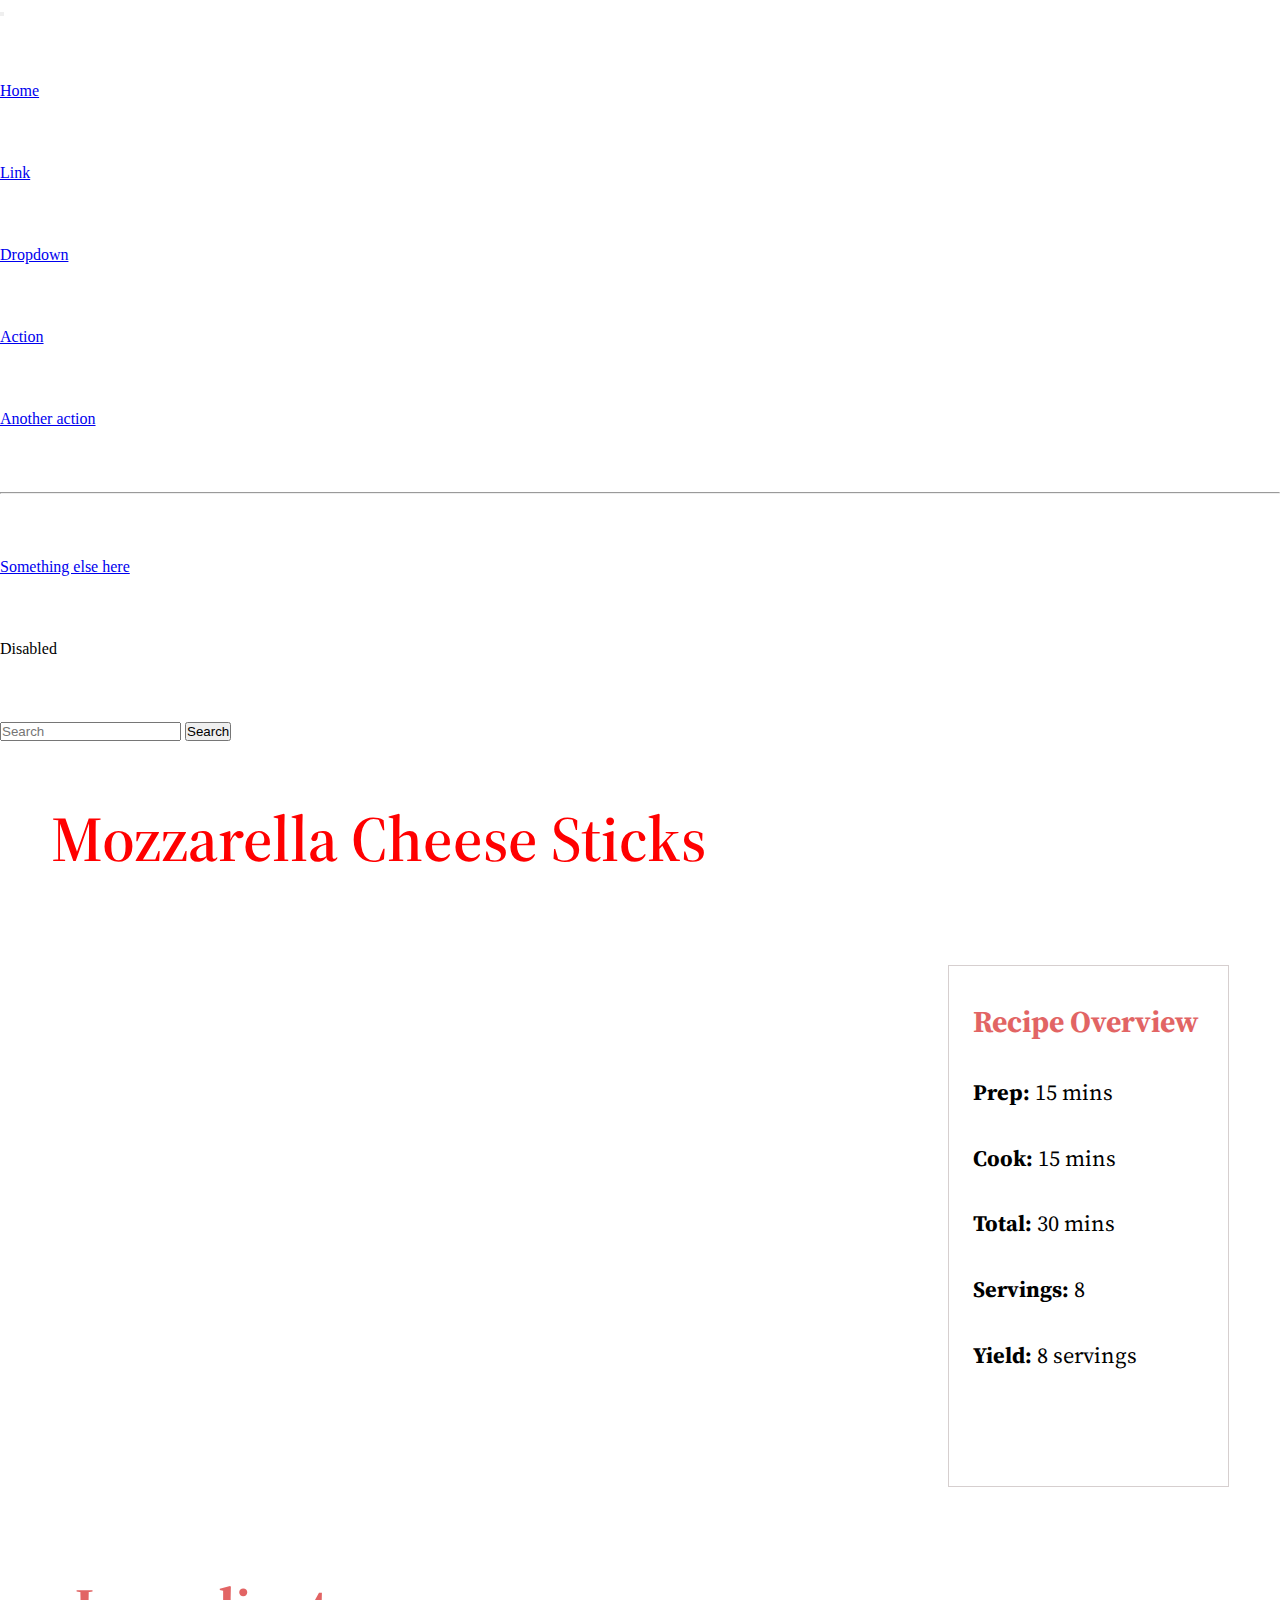
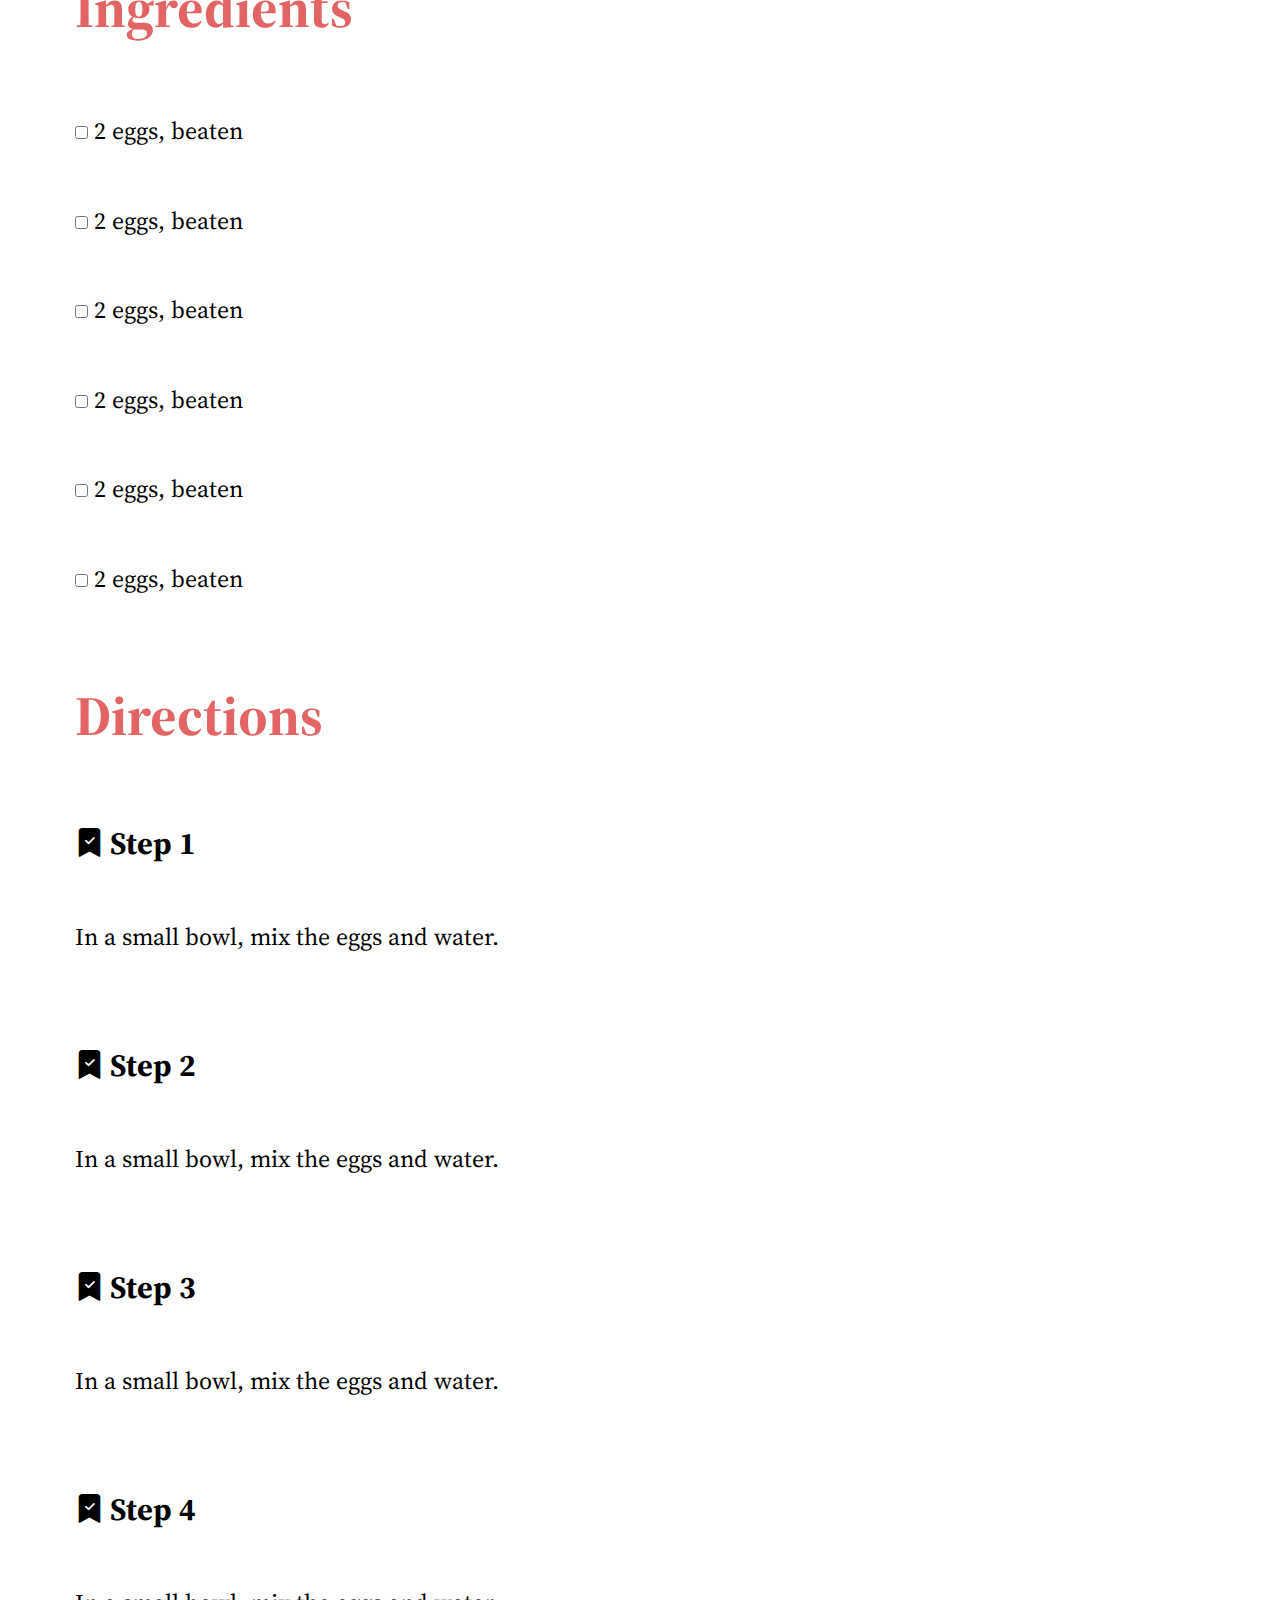
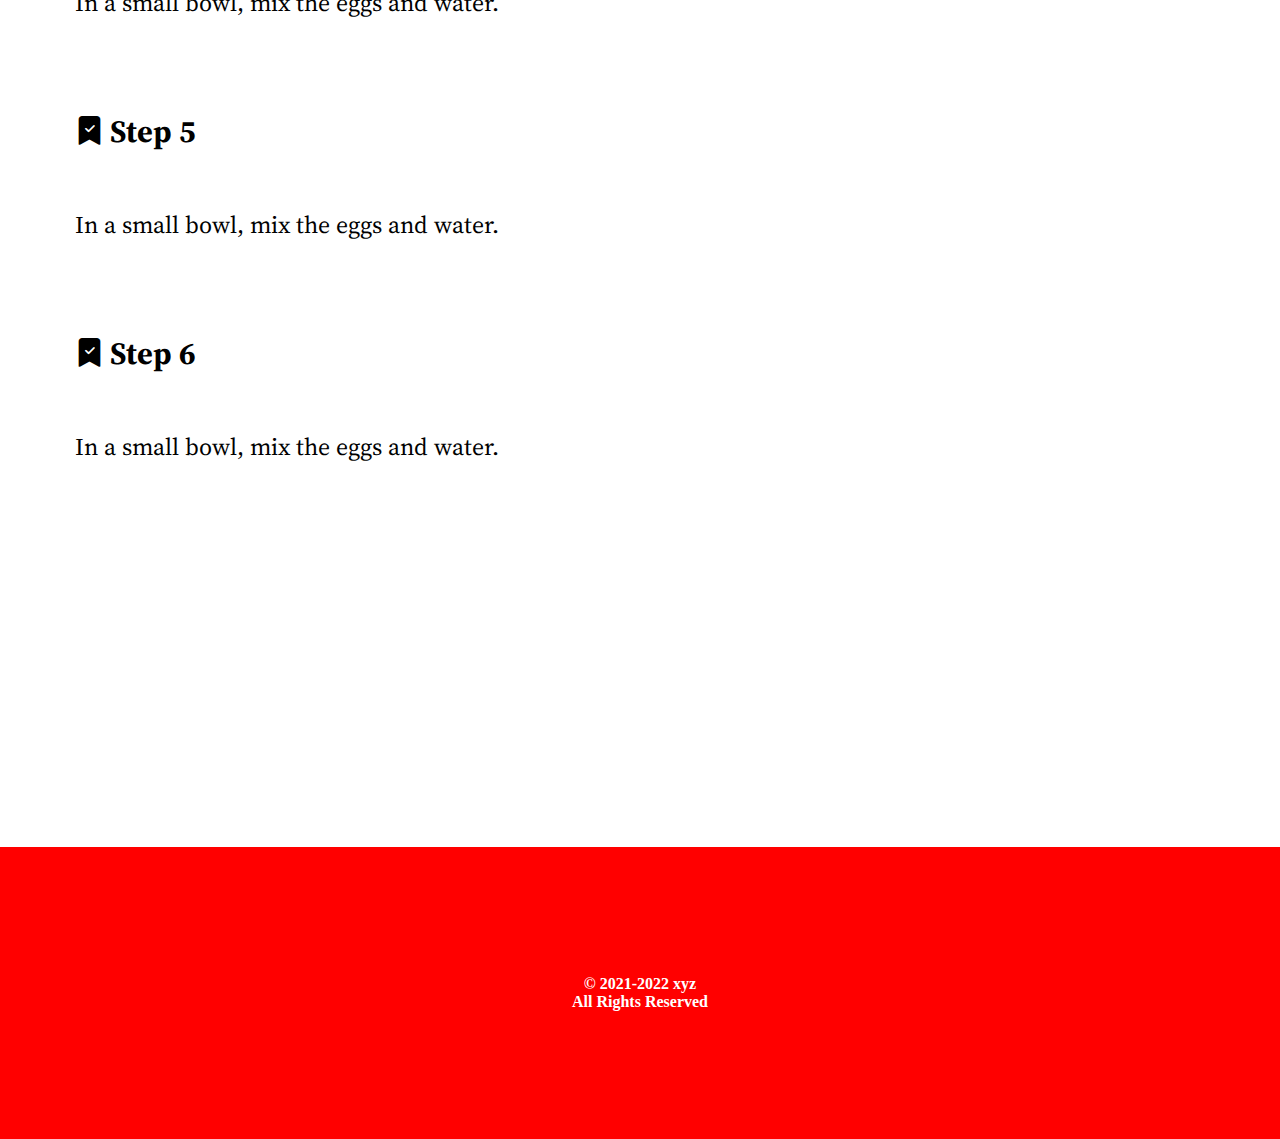
==== pages/RECIPES/chick.html @ a74e16b3 "demo" ====
<!DOCTYPE html>
<html lang="en">
  <head>
    <meta charset="UTF-8" />
    <meta http-equiv="X-UA-Compatible" content="IE=edge" />
    <meta name="viewport" content="width=device-width, initial-scale=1.0" />

    <link
      href="https://cdn.jsdelivr.net/npm/bootstrap@5.1.1/dist/css/bootstrap.min.css"
      rel="stylesheet"
      integrity="sha384-F3w7mX95PdgyTmZZMECAngseQB83DfGTowi0iMjiWaeVhAn4FJkqJByhZMI3AhiU"
      crossorigin="anonymous"
    />
    <link rel="stylesheet" href="style.css" />
    <link rel="preconnect" href="https://fonts.googleapis.com" />
    <link rel="preconnect" href="https://fonts.gstatic.com" crossorigin />
    <link
      href="https://fonts.googleapis.com/css2?family=Source+Serif+Pro:ital,wght@0,200;0,300;0,400;0,600;0,700;0,900;1,200;1,300;1,400;1,600;1,700;1,900&display=swap"
      rel="stylesheet"
    />
    <!-- Font awesome icons -->
    <link
      rel="stylesheet"
      href="https://cdnjs.cloudflare.com/ajax/libs/font-awesome/4.7.0/css/font-awesome.min.css"
    />
    <link
      rel="stylesheet"
      href="https://cdn.jsdelivr.net/npm/bootstrap-icons@1.5.0/font/bootstrap-icons.css"
    />
  </head>
  <body style="overflow-x: hidden">
    <!-- Navbar -->
    <nav class="navbar navbar-expand-lg navbar-light bg-light">
      <div class="container-fluid">
        <button
          class="navbar-toggler"
          type="button"
          data-bs-toggle="collapse"
          data-bs-target="#navbarSupportedContent"
          aria-controls="navbarSupportedContent"
          aria-expanded="false"
          aria-label="Toggle navigation"
        >
          <span class="navbar-toggler-icon"></span>
        </button>
        <div class="collapse navbar-collapse" id="navbarSupportedContent">
          <ul class="navbar-nav me-auto mb-2 mb-lg-0 gap-5">
            <li class="nav-item">
              <a class="nav-link active" aria-current="page" href="#">Home</a>
            </li>
            <li class="nav-item">
              <a class="nav-link" href="#">Link</a>
            </li>
            <li class="nav-item dropdown">
              <a
                class="nav-link dropdown-toggle"
                href="#"
                id="navbarDropdown"
                role="button"
                data-bs-toggle="dropdown"
                aria-expanded="false"
              >
                Dropdown
              </a>
              <ul class="dropdown-menu" aria-labelledby="navbarDropdown">
                <li><a class="dropdown-item" href="#">Action</a></li>
                <li><a class="dropdown-item" href="#">Another action</a></li>
                <li><hr class="dropdown-divider" /></li>
                <li>
                  <a class="dropdown-item" href="#">Something else here</a>
                </li>
              </ul>
            </li>
            <li class="nav-item">
              <a class="nav-link disabled">Disabled</a>
            </li>
          </ul>
          <form class="d-flex">
            <input
              class="form-control me-2"
              type="search"
              placeholder="Search"
              aria-label="Search"
            />
            <button class="btn btn-outline-success" type="submit">
              Search
            </button>
          </form>
        </div>
      </div>
    </nav>

    <!-- Content-->

    <main>
      <div class="demo">
        <div class="recipe-intro-container">
          <h1>Mozzarella Cheese Sticks</h1>
          <img
            src="https://www.oetker.com.my/Recipe/Recipes/oetker.com.my/my-en/savory/image-thumb__65328__RecipeDetailsLightBox/mozzarella-cheese-sticks.jpg"
            alt=""
            class="recipe-img"
          />
        </div>

        <div class="recipe-overview">
          <h4>Recipe Overview</h4>
          <ul>
            <li><span>Prep: </span>15 mins</li>
            <li><span>Cook: </span>15 mins</li>
            <li><span>Total: </span>30 mins</li>
            <li><span>Servings: </span>8</li>
            <li><span>Yield: </span>8 servings</li>
          </ul>
        </div>
      </div>

      <div class="ingredients">
        <h4>Ingredients</h4>
        <ul>
          <li><input type="checkbox" /> 2 eggs, beaten</li>
          <li><input type="checkbox" /> 2 eggs, beaten</li>
          <li><input type="checkbox" /> 2 eggs, beaten</li>
          <li><input type="checkbox" /> 2 eggs, beaten</li>
          <li><input type="checkbox" /> 2 eggs, beaten</li>
          <li><input type="checkbox" /> 2 eggs, beaten</li>
        </ul>
      </div>

      <div class="steps">
        <h4>Directions</h4>
        <ul>
          <i class="bi bi-bookmark-check-fill"></i>
          <span class="step-heading" role="heading">Step 1</span>
          <p class="recipe-info">In a small bowl, mix the eggs and water.</p>
          <i class="bi bi-bookmark-check-fill"></i>
          <span class="step-heading" role="heading">Step 2</span>
          <p class="recipe-info">In a small bowl, mix the eggs and water.</p>
          <i class="bi bi-bookmark-check-fill"></i>
          <span class="step-heading" role="heading">Step 3</span>
          <p class="recipe-info">In a small bowl, mix the eggs and water.</p>
          <i class="bi bi-bookmark-check-fill"></i>
          <span class="step-heading" role="heading">Step 4</span>
          <p class="recipe-info">In a small bowl, mix the eggs and water.</p>
          <i class="bi bi-bookmark-check-fill"></i>
          <span class="step-heading" role="heading">Step 5</span>
          <p class="recipe-info">In a small bowl, mix the eggs and water.</p>
          <i class="bi bi-bookmark-check-fill"></i>
          <span class="step-heading" role="heading">Step 6</span>
          <p class="recipe-info">In a small bowl, mix the eggs and water.</p>
        </ul>
      </div>
    </main>
    <footer>
      <div class="logo-footer"></div>
      <p>
        &copy; 2021-2022 xyz <br />
        All Rights Reserved
      </p>
    </footer>
  </body>
</html>
---- pages/RECIPES/style.css ----
*{
    margin: 0;
    padding: 0;
    box-sizing: border-box;
}

main{
    font-family: 'Source Serif Pro';
    padding: 0% 4%;
}

.recipe-intro-container{
    width: 100%;
    margin-bottom: 15%;
}

.recipe-img{
    margin-top: 5%;
    width: 100%;
}
h1{
    color: red;
    margin: 6% 0%;
    font-size: 1.8em;
    font-weight: 600;
}
.recipe-overview{
    border: 1px solid rgb(214, 207, 207);
    width: 100%;
    padding: 7% 2%;
}
li{
    margin: 5% 0%;
}
h4{
    font-size: 1.6em;
    opacity: 80%;
    color: rgb(219, 62, 62);
    font-weight: bolder;
    margin-bottom: 6%;
}
span{
    font-weight: 700;
    font-size: 1em;
}

.ingredients, .steps{
    margin: 7% 0%;
    padding: 0% 2%;
}
ul{
    list-style-type:none;
}
i{
    font-size: 1.2em;
}
.steps{
    width: 100%;
}
.step-heading{
    font-size: 1.3em;
}

.recipe-info{
    margin-top: 5%;
    margin-bottom: 8%;
}

footer{
    margin-top: 30%;
    background-color: red;
    padding: 10%;
    text-align: center;
    color: #fff;
    display: flex;
    font-weight: bolder ;
    flex-direction: column;
}

@media (min-width: 1020px){
    h1{
        font-size: 4em;
    }
    .recipe-img{
        width: 80%;
    }
    .demo{
        display: flex;
        flex-direction: row;
    }
    .recipe-overview{
        width: 30%;
        height: 58vh;
        margin-top: 19%;
        padding-top: 3%;
    }
    .recipe-overview h4{
    font-size: 1.9em;
    margin-bottom: 15%;
    }
    .recipe-overview ul{
        font-size: 1.4em;
    }
    .recipe-overview li{
        margin: 15% 0%;
    }
    .recipe-intro-container{
        margin-bottom: 10%;

    }
    .ingredients h4, .steps h4{
        font-size: 3.5em;
    }
    .ingredients ul, .steps ul{
        font-size: 1.5em;
    }

}
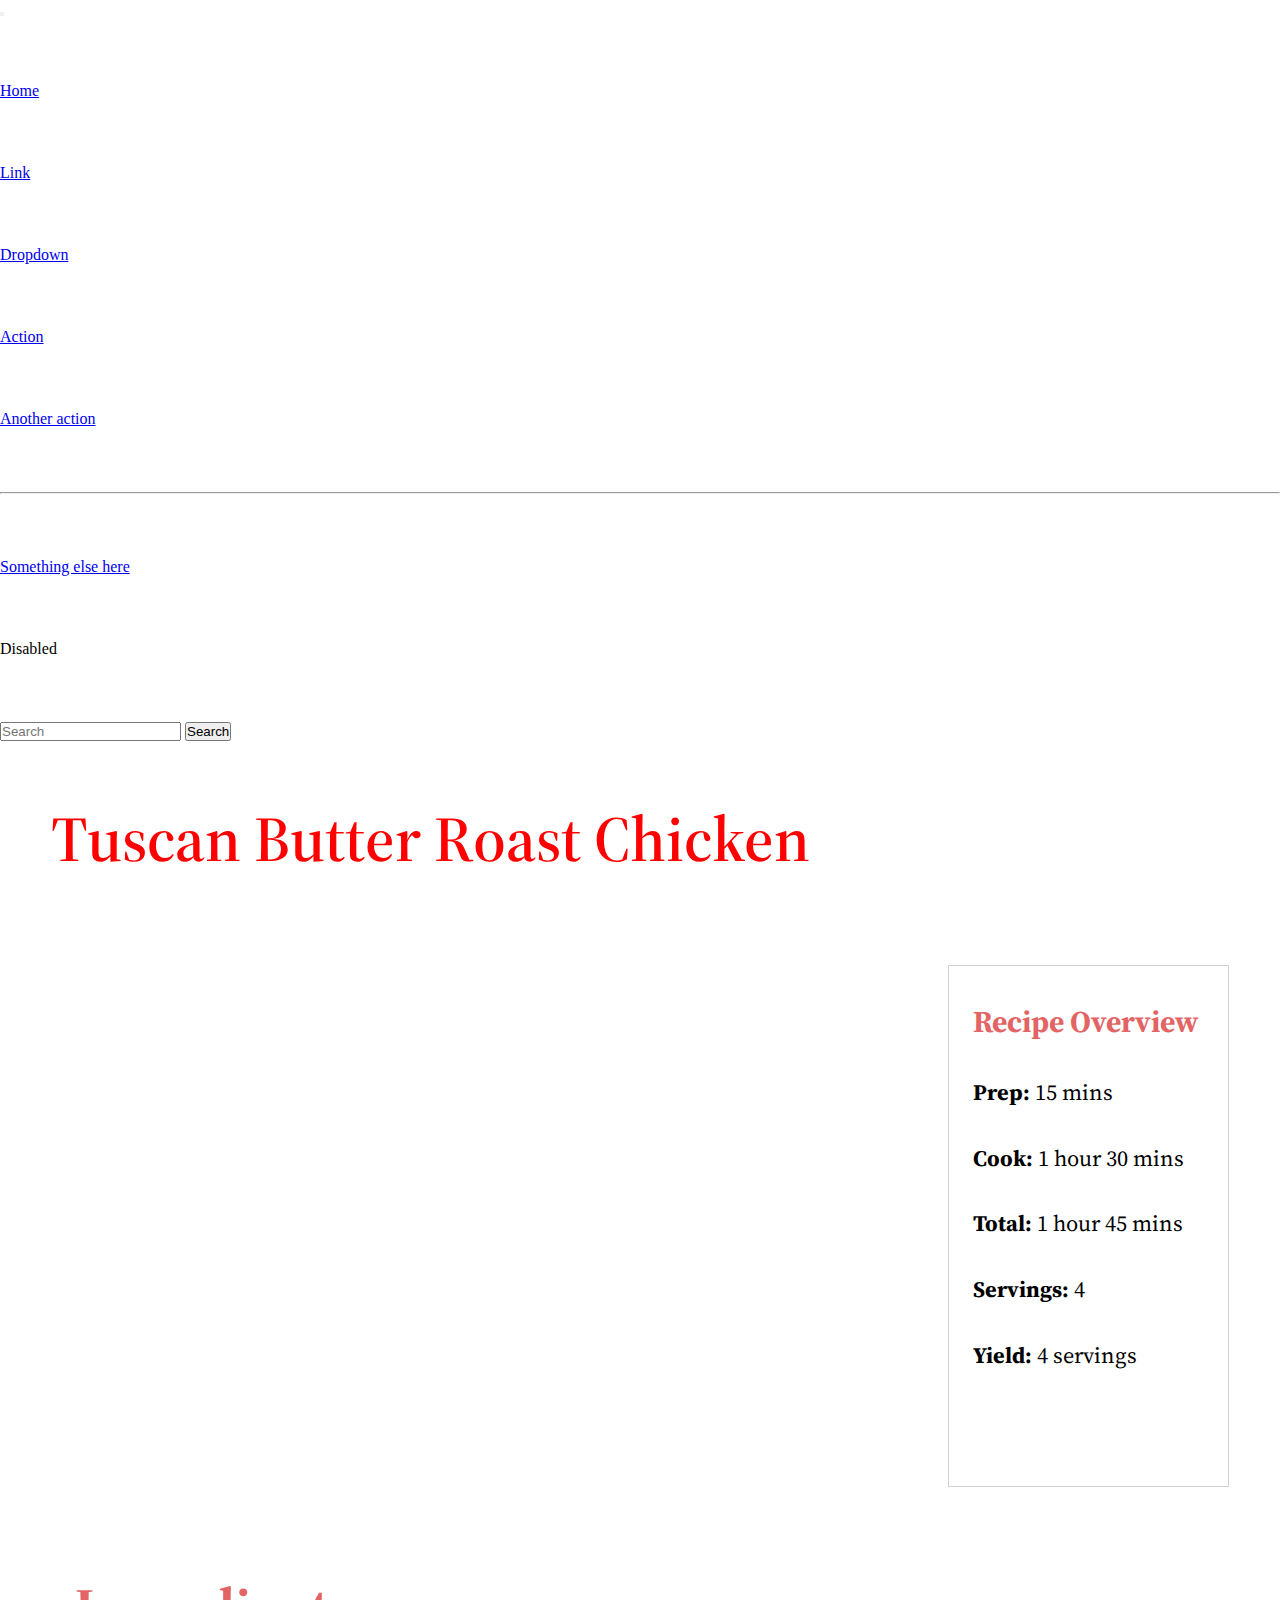
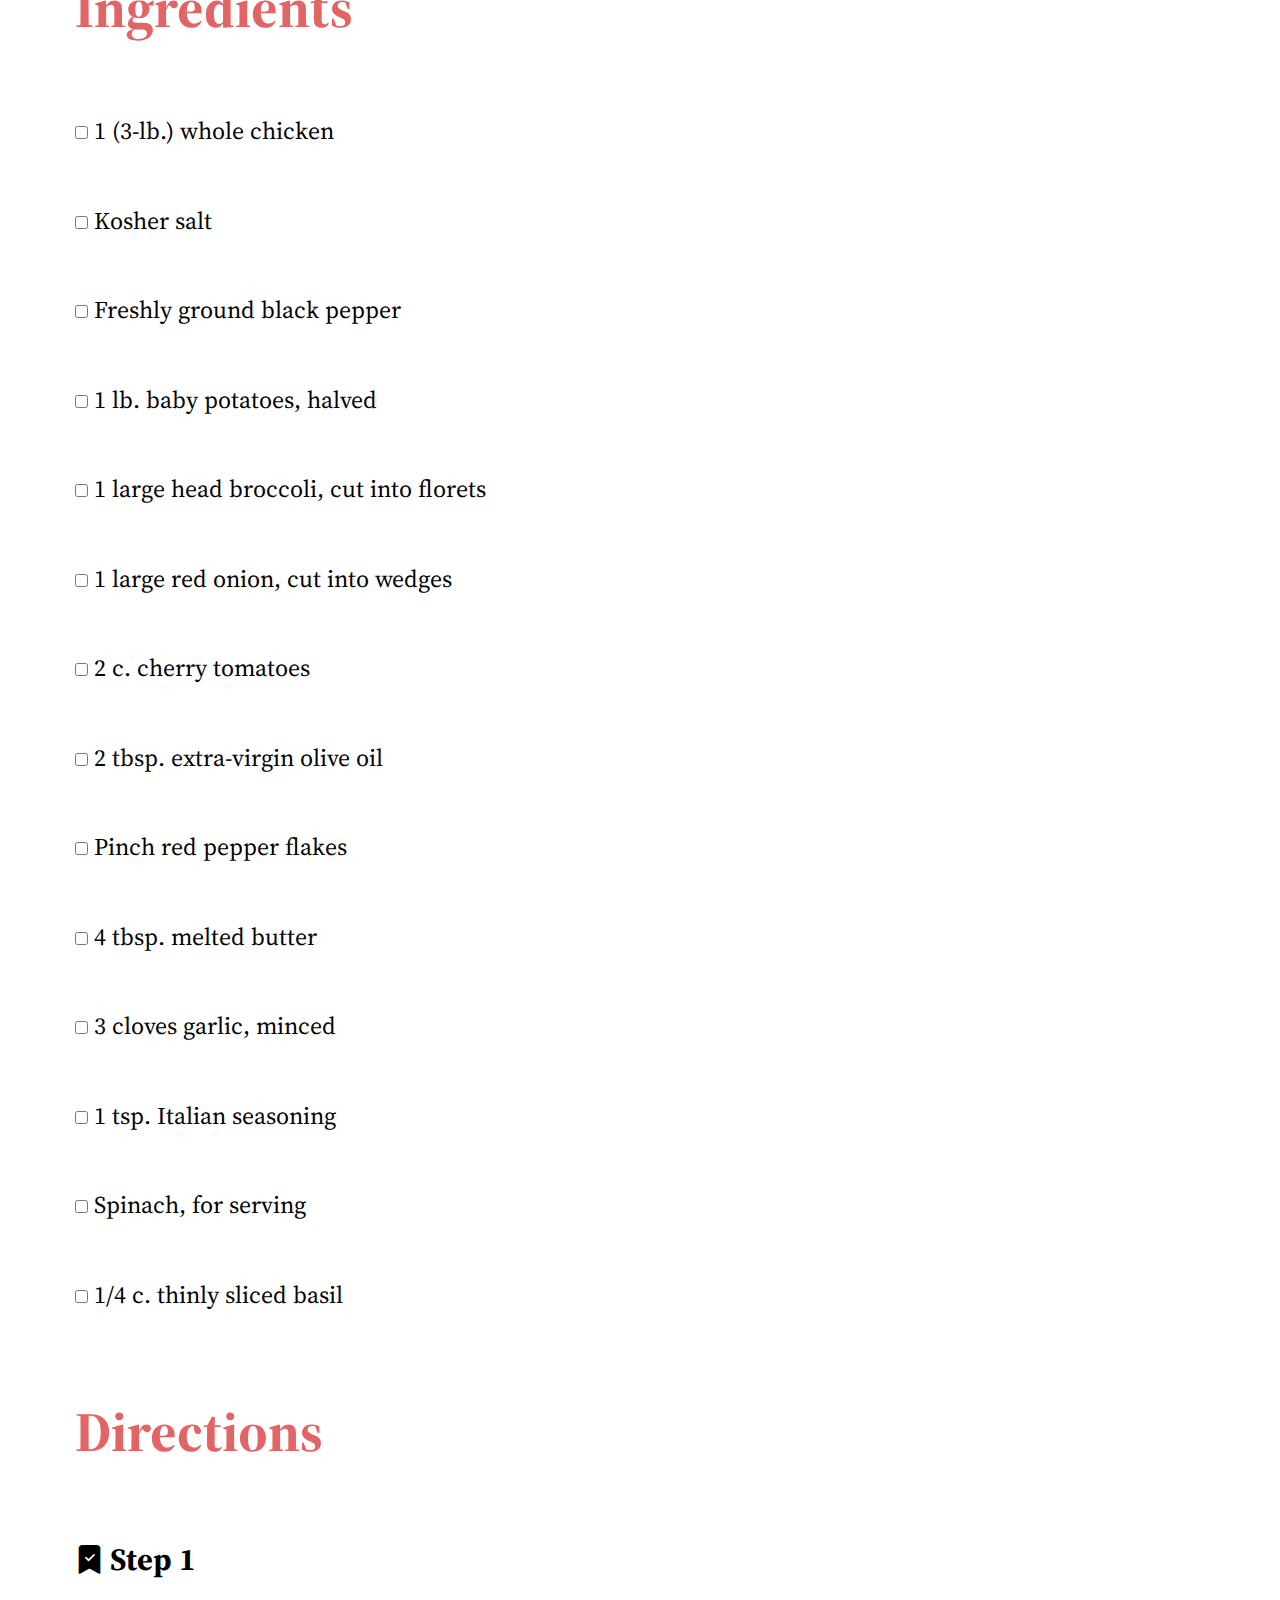
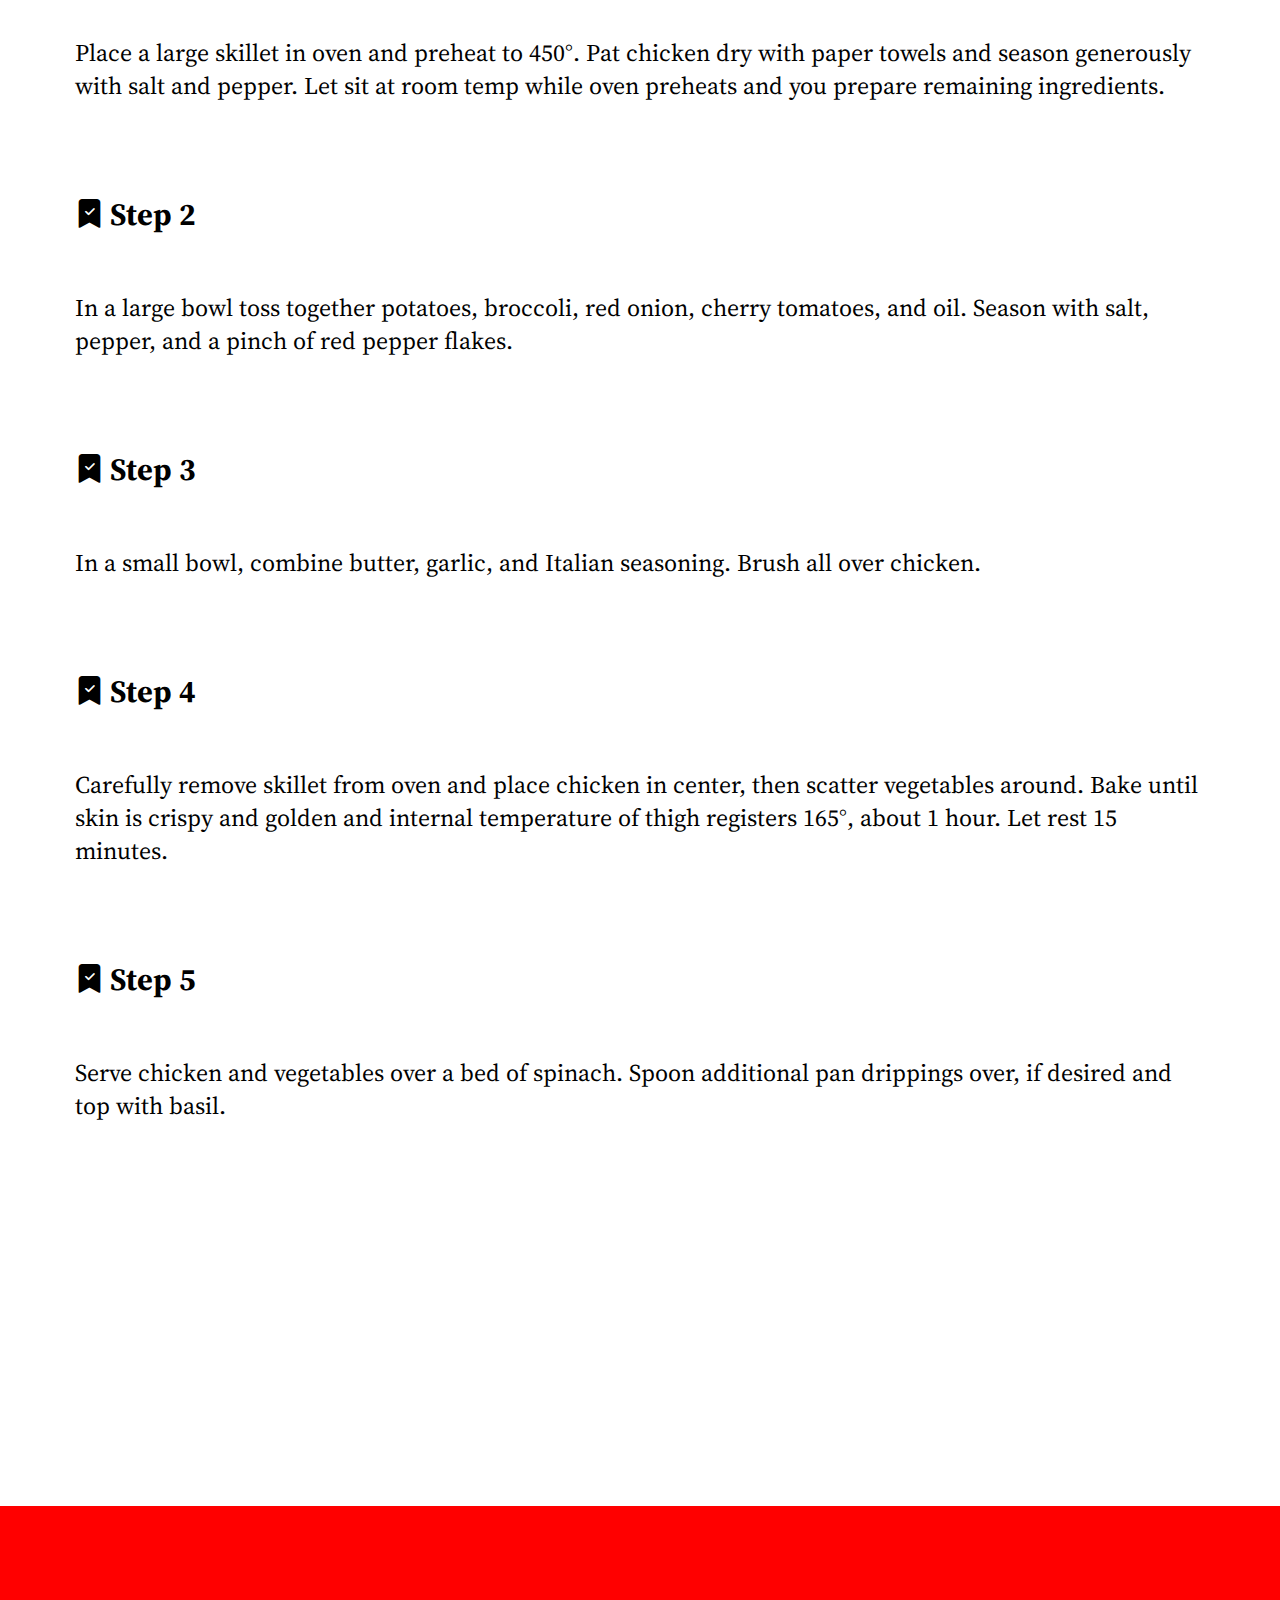
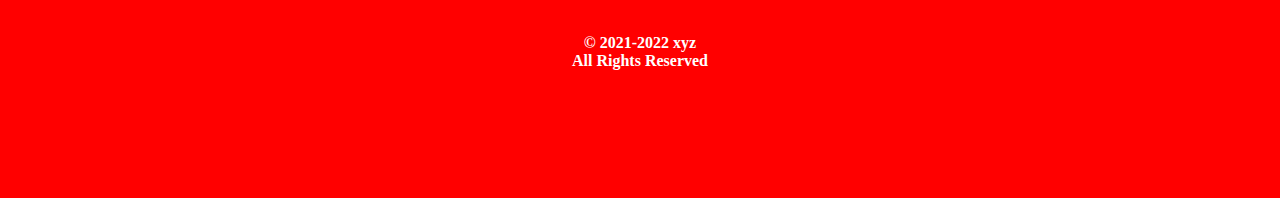
==== commit c771b122: "content added" ====
--- a/pages/RECIPES/chick.html
+++ b/pages/RECIPES/chick.html
@@ -95,9 +95,9 @@
     <main>
       <div class="demo">
         <div class="recipe-intro-container">
-          <h1>Mozzarella Cheese Sticks</h1>
+          <h1>Tuscan Butter Roast Chicken</h1>
           <img
-            src="https://www.oetker.com.my/Recipe/Recipes/oetker.com.my/my-en/savory/image-thumb__65328__RecipeDetailsLightBox/mozzarella-cheese-sticks.jpg"
+            src="https://hips.hearstapps.com/vidthumb/images/delish-tuscan-butter-roast-chicken-still002-1549648316.jpg"
             alt=""
             class="recipe-img"
           />
@@ -107,10 +107,10 @@
           <h4>Recipe Overview</h4>
           <ul>
             <li><span>Prep: </span>15 mins</li>
-            <li><span>Cook: </span>15 mins</li>
-            <li><span>Total: </span>30 mins</li>
-            <li><span>Servings: </span>8</li>
-            <li><span>Yield: </span>8 servings</li>
+            <li><span>Cook: </span>1 hour 30 mins</li>
+            <li><span>Total: </span>1 hour 45 mins</li>
+            <li><span>Servings: </span>4</li>
+            <li><span>Yield: </span>4 servings</li>
           </ul>
         </div>
       </div>
@@ -118,12 +118,20 @@
       <div class="ingredients">
         <h4>Ingredients</h4>
         <ul>
-          <li><input type="checkbox" /> 2 eggs, beaten</li>
-          <li><input type="checkbox" /> 2 eggs, beaten</li>
-          <li><input type="checkbox" /> 2 eggs, beaten</li>
-          <li><input type="checkbox" /> 2 eggs, beaten</li>
-          <li><input type="checkbox" /> 2 eggs, beaten</li>
-          <li><input type="checkbox" /> 2 eggs, beaten</li>
+          <li><input type="checkbox" /> 1 (3-lb.) whole chicken</li>
+          <li><input type="checkbox" /> Kosher salt</li>
+          <li><input type="checkbox" /> Freshly ground black pepper</li>
+          <li><input type="checkbox" /> 1 lb. baby potatoes, halved </li>
+          <li><input type="checkbox" /> 1 large head broccoli, cut into florets</li>
+          <li><input type="checkbox" /> 1 large red onion, cut into wedges</li>
+          <li><input type="checkbox" /> 2 c. cherry tomatoes</li>
+          <li><input type="checkbox" /> 2 tbsp. extra-virgin olive oil</li>
+          <li><input type="checkbox" /> Pinch red pepper flakes</li>
+          <li><input type="checkbox" /> 4 tbsp. melted butter</li>
+          <li><input type="checkbox" /> 3 cloves garlic, minced</li>
+          <li><input type="checkbox" /> 1 tsp. Italian seasoning</li>
+          <li><input type="checkbox" /> Spinach, for serving</li>
+          <li><input type="checkbox" /> 1/4 c. thinly sliced basil</li>
         </ul>
       </div>
 
@@ -132,22 +140,20 @@
         <ul>
           <i class="bi bi-bookmark-check-fill"></i>
           <span class="step-heading" role="heading">Step 1</span>
-          <p class="recipe-info">In a small bowl, mix the eggs and water.</p>
+          <p class="recipe-info">Place a large skillet in oven and preheat to 450°. Pat chicken dry with paper towels and season generously with salt and pepper. Let sit at room temp while oven preheats and you prepare remaining ingredients. </p>
           <i class="bi bi-bookmark-check-fill"></i>
           <span class="step-heading" role="heading">Step 2</span>
-          <p class="recipe-info">In a small bowl, mix the eggs and water.</p>
+          <p class="recipe-info">In a large bowl toss together potatoes, broccoli, red onion, cherry tomatoes, and oil. Season with salt, pepper, and a pinch of red pepper flakes. </p>
           <i class="bi bi-bookmark-check-fill"></i>
           <span class="step-heading" role="heading">Step 3</span>
-          <p class="recipe-info">In a small bowl, mix the eggs and water.</p>
+          <p class="recipe-info">In a small bowl, combine butter, garlic, and Italian seasoning. Brush all over chicken.</p>
           <i class="bi bi-bookmark-check-fill"></i>
           <span class="step-heading" role="heading">Step 4</span>
-          <p class="recipe-info">In a small bowl, mix the eggs and water.</p>
+          <p class="recipe-info">Carefully remove skillet from oven and place chicken in center, then scatter vegetables around. Bake until skin is crispy and golden and internal temperature of thigh registers 165°, about 1 hour. Let rest 15 minutes.</p>
           <i class="bi bi-bookmark-check-fill"></i>
           <span class="step-heading" role="heading">Step 5</span>
-          <p class="recipe-info">In a small bowl, mix the eggs and water.</p>
-          <i class="bi bi-bookmark-check-fill"></i>
-          <span class="step-heading" role="heading">Step 6</span>
-          <p class="recipe-info">In a small bowl, mix the eggs and water.</p>
+          <p class="recipe-info">Serve chicken and vegetables over a bed of spinach. Spoon additional pan drippings over, if desired and top with basil. </p>
+
         </ul>
       </div>
     </main>
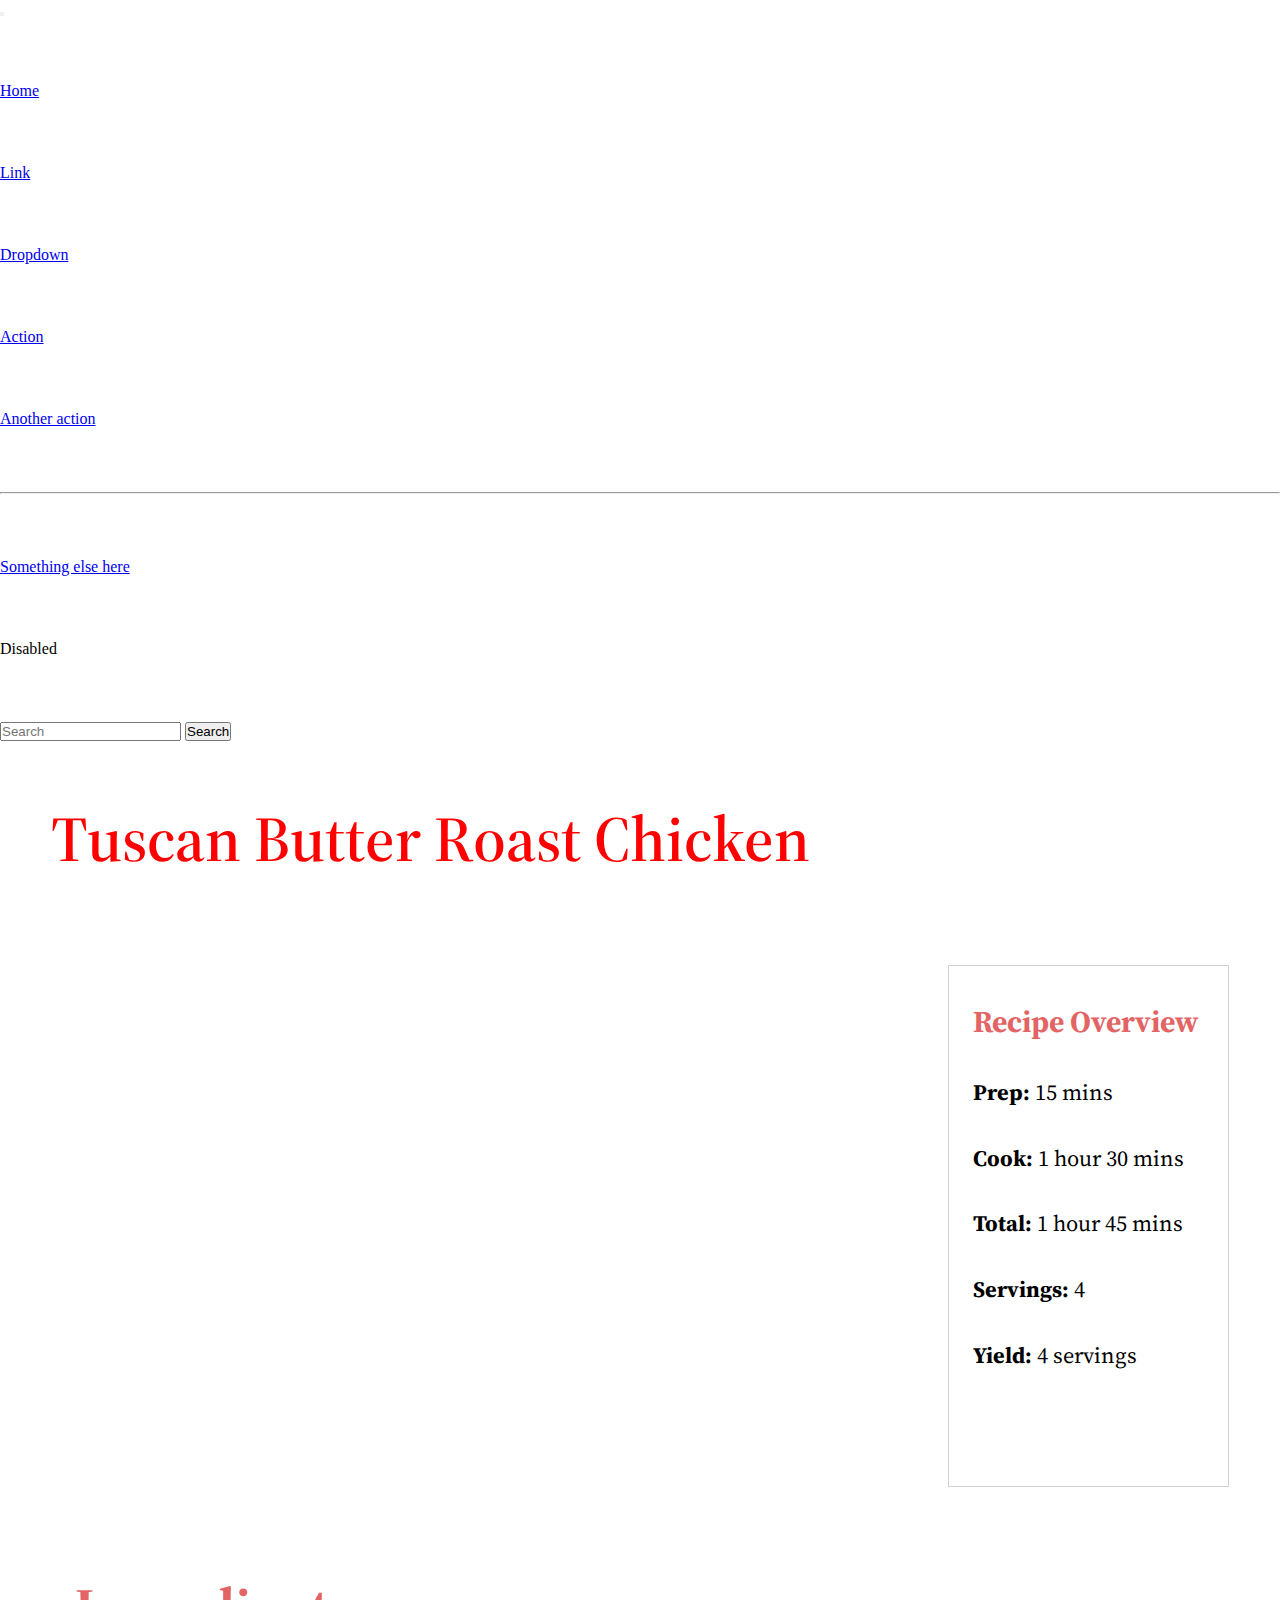
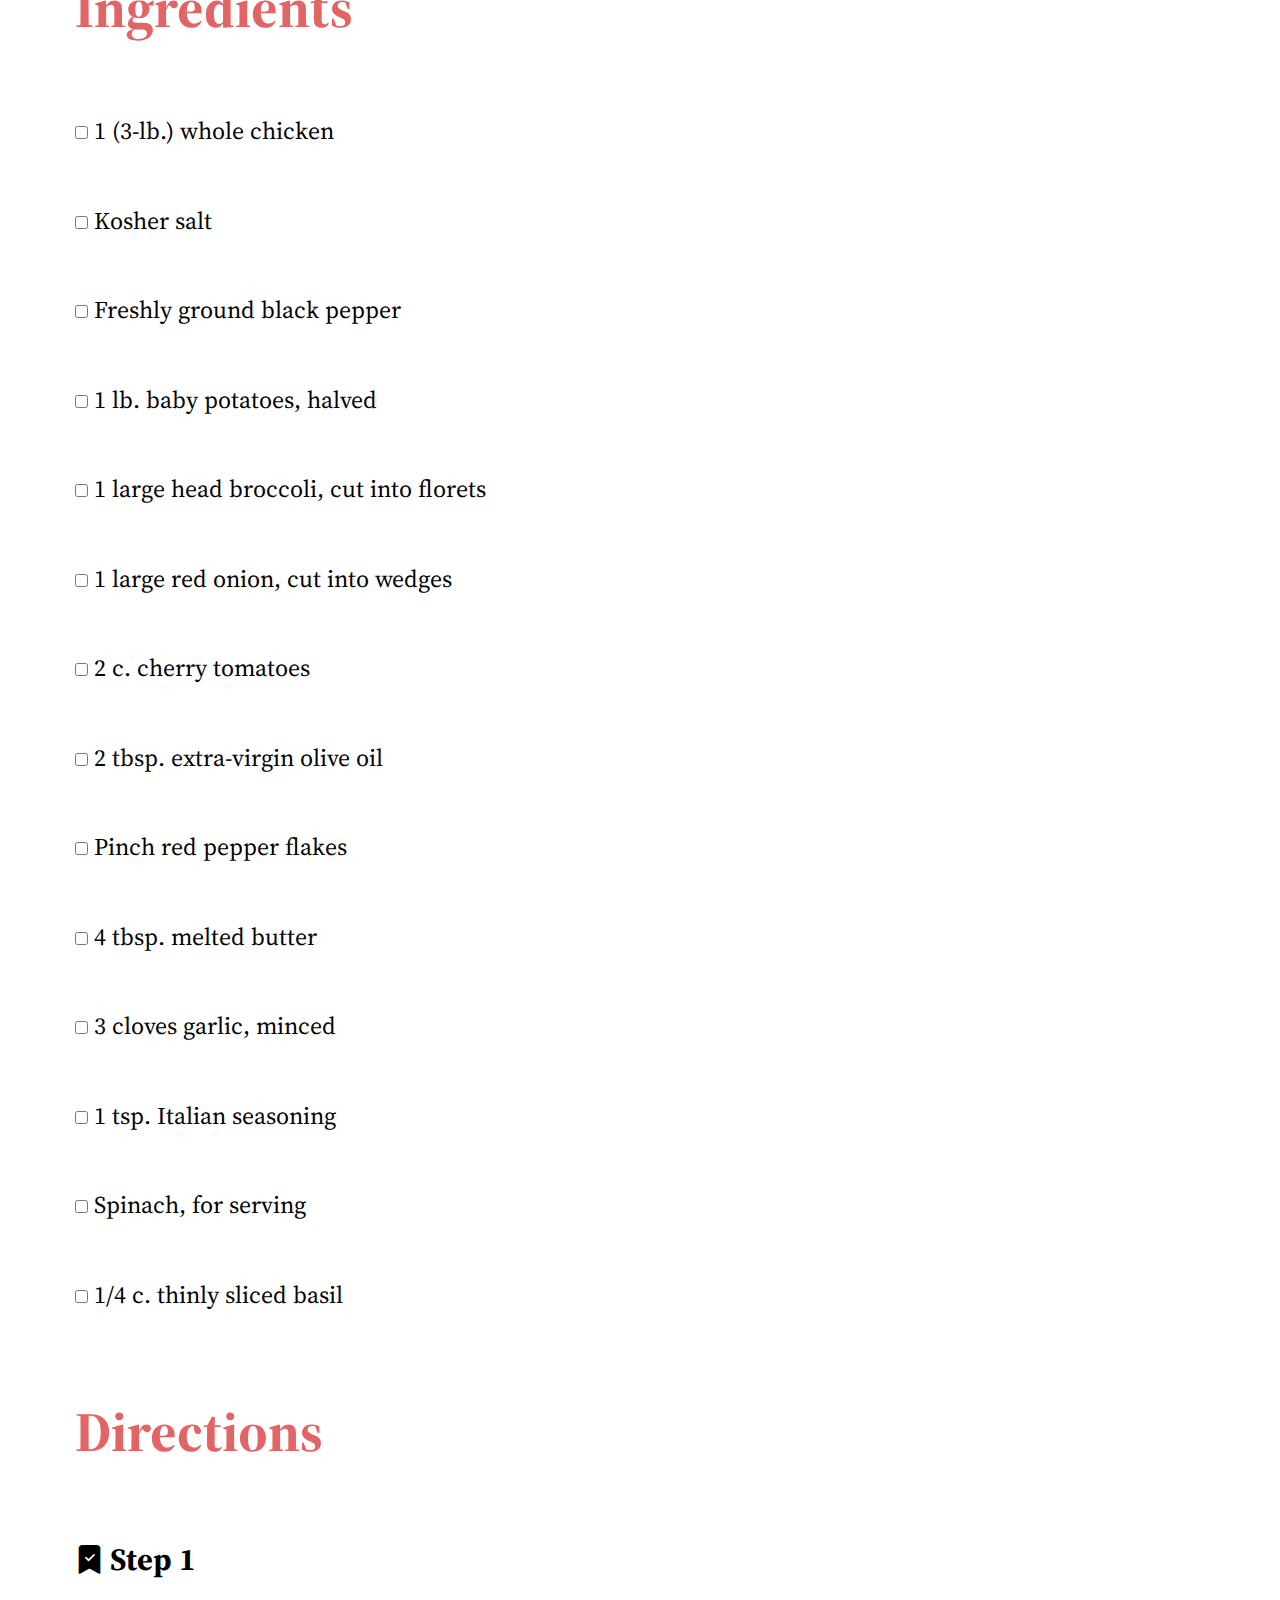
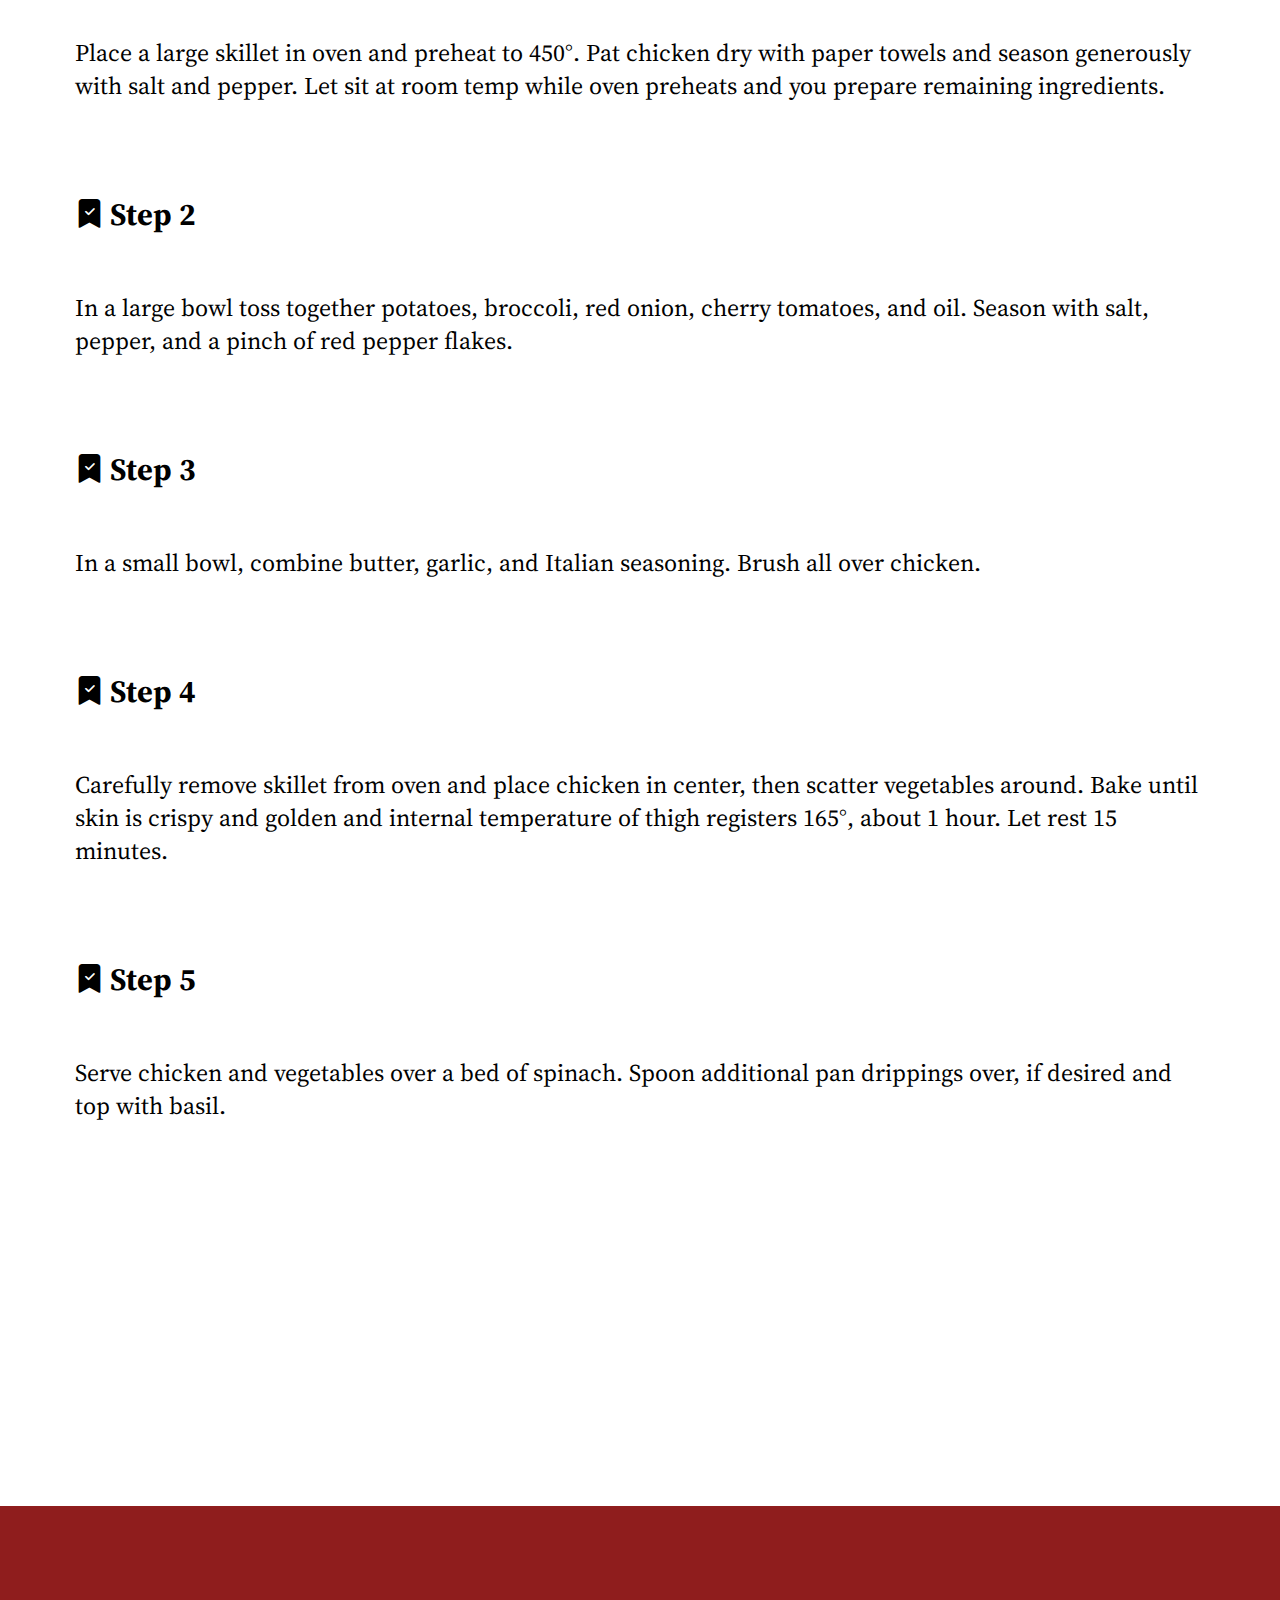
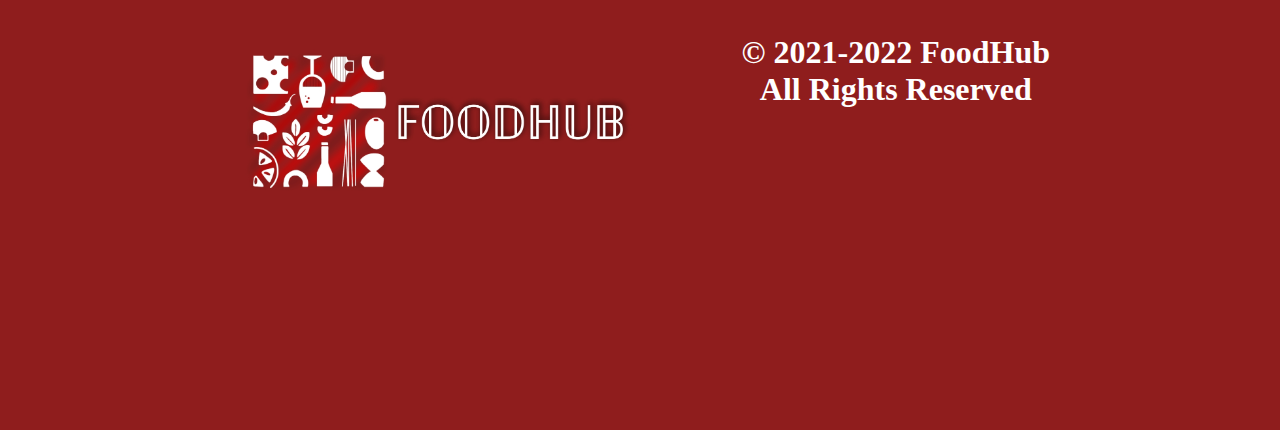
==== commit 8eaf4d85: "Update chick.html" ====
--- a/pages/RECIPES/chick.html
+++ b/pages/RECIPES/chick.html
@@ -158,11 +158,14 @@
       </div>
     </main>
     <footer>
-      <div class="logo-footer"></div>
-      <p>
-        &copy; 2021-2022 xyz <br />
-        All Rights Reserved
-      </p>
-    </footer>
+        <div class="logo-footer"><img src="../../logo2.jpg" alt="" class="logo">
+          <p>
+              &copy; 2021-2022 FoodHub <br />
+              All Rights Reserved
+            </p>
+    </div>
+        
+      </footer>
   </body>
 </html>
+
--- a/pages/RECIPES/style.css
+++ b/pages/RECIPES/style.css
@@ -68,13 +68,20 @@
 
 footer{
     margin-top: 30%;
-    background-color: red;
+    background-color: #8F1D1D;
     padding: 10%;
     text-align: center;
     color: #fff;
     display: flex;
     font-weight: bolder ;
     flex-direction: column;
+}
+.logo-footer{
+    width: 100%;
+}
+.logo{
+    width: 70%;
+    margin-bottom: 10%;
 }
 
 @media (min-width: 1020px){
@@ -114,5 +121,21 @@
     .ingredients ul, .steps ul{
         font-size: 1.5em;
     }
+    footer{
+        display: flex;
+        flex-direction: row;
+        justify-content: flex-start;
+    }
+    .logo{
+        width: 40%;
+    }
+    footer p{
+        font-size: 2em;
+    }
 
+    .logo-footer{
+        display: flex;
+        flex-direction: row;
+        justify-content: space-evenly;
+    }
 }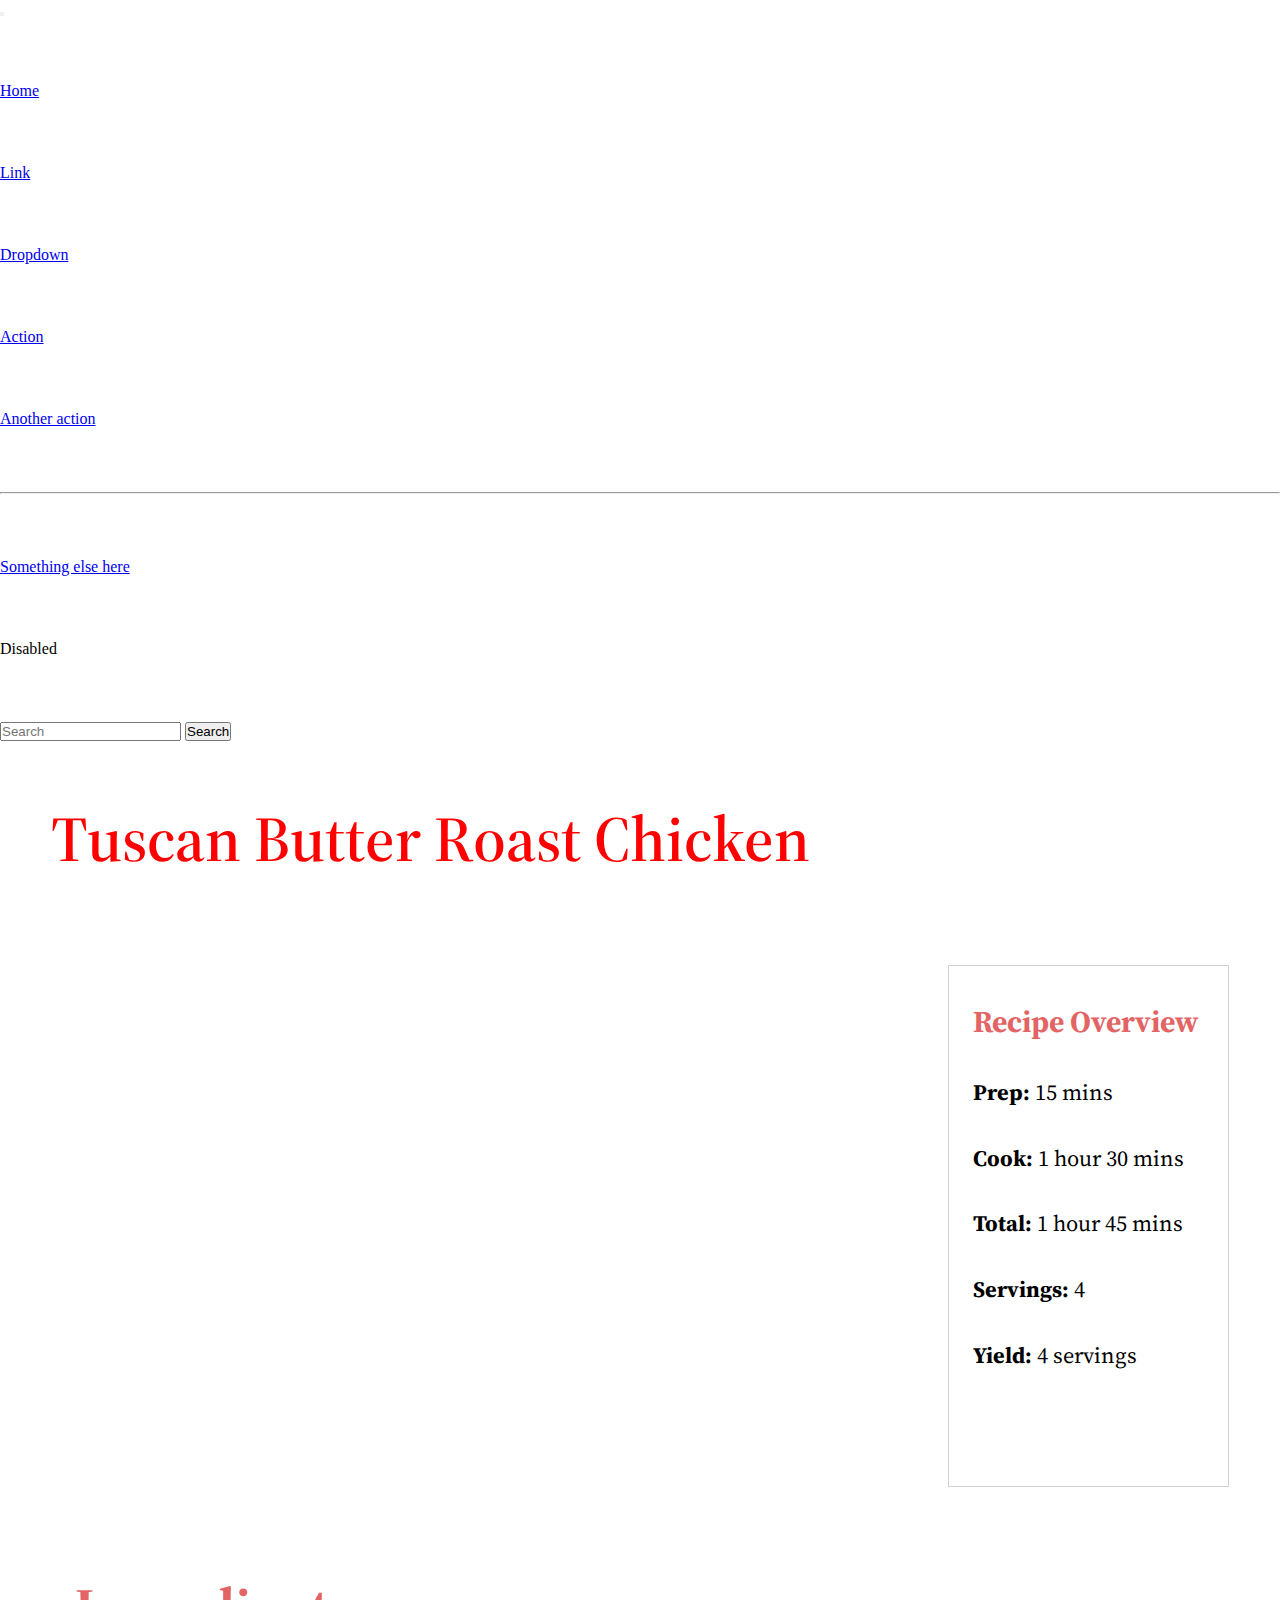
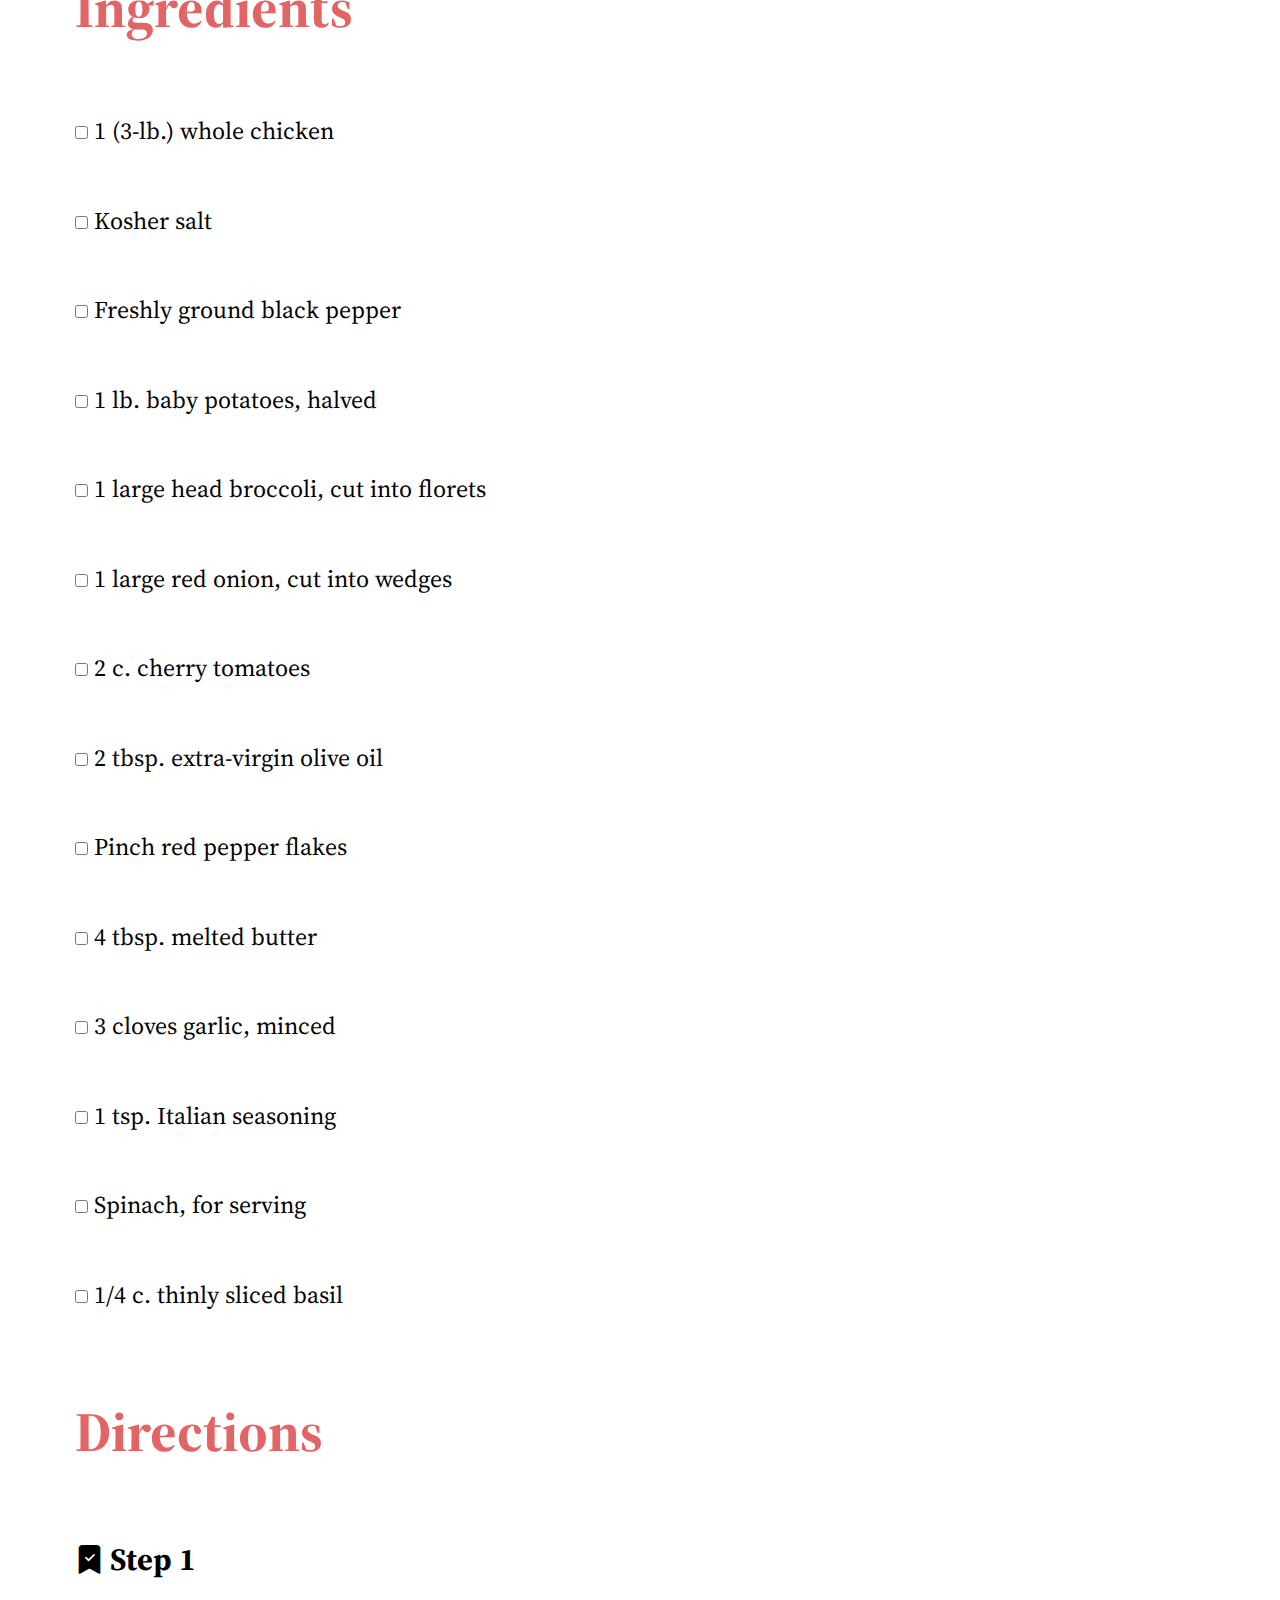
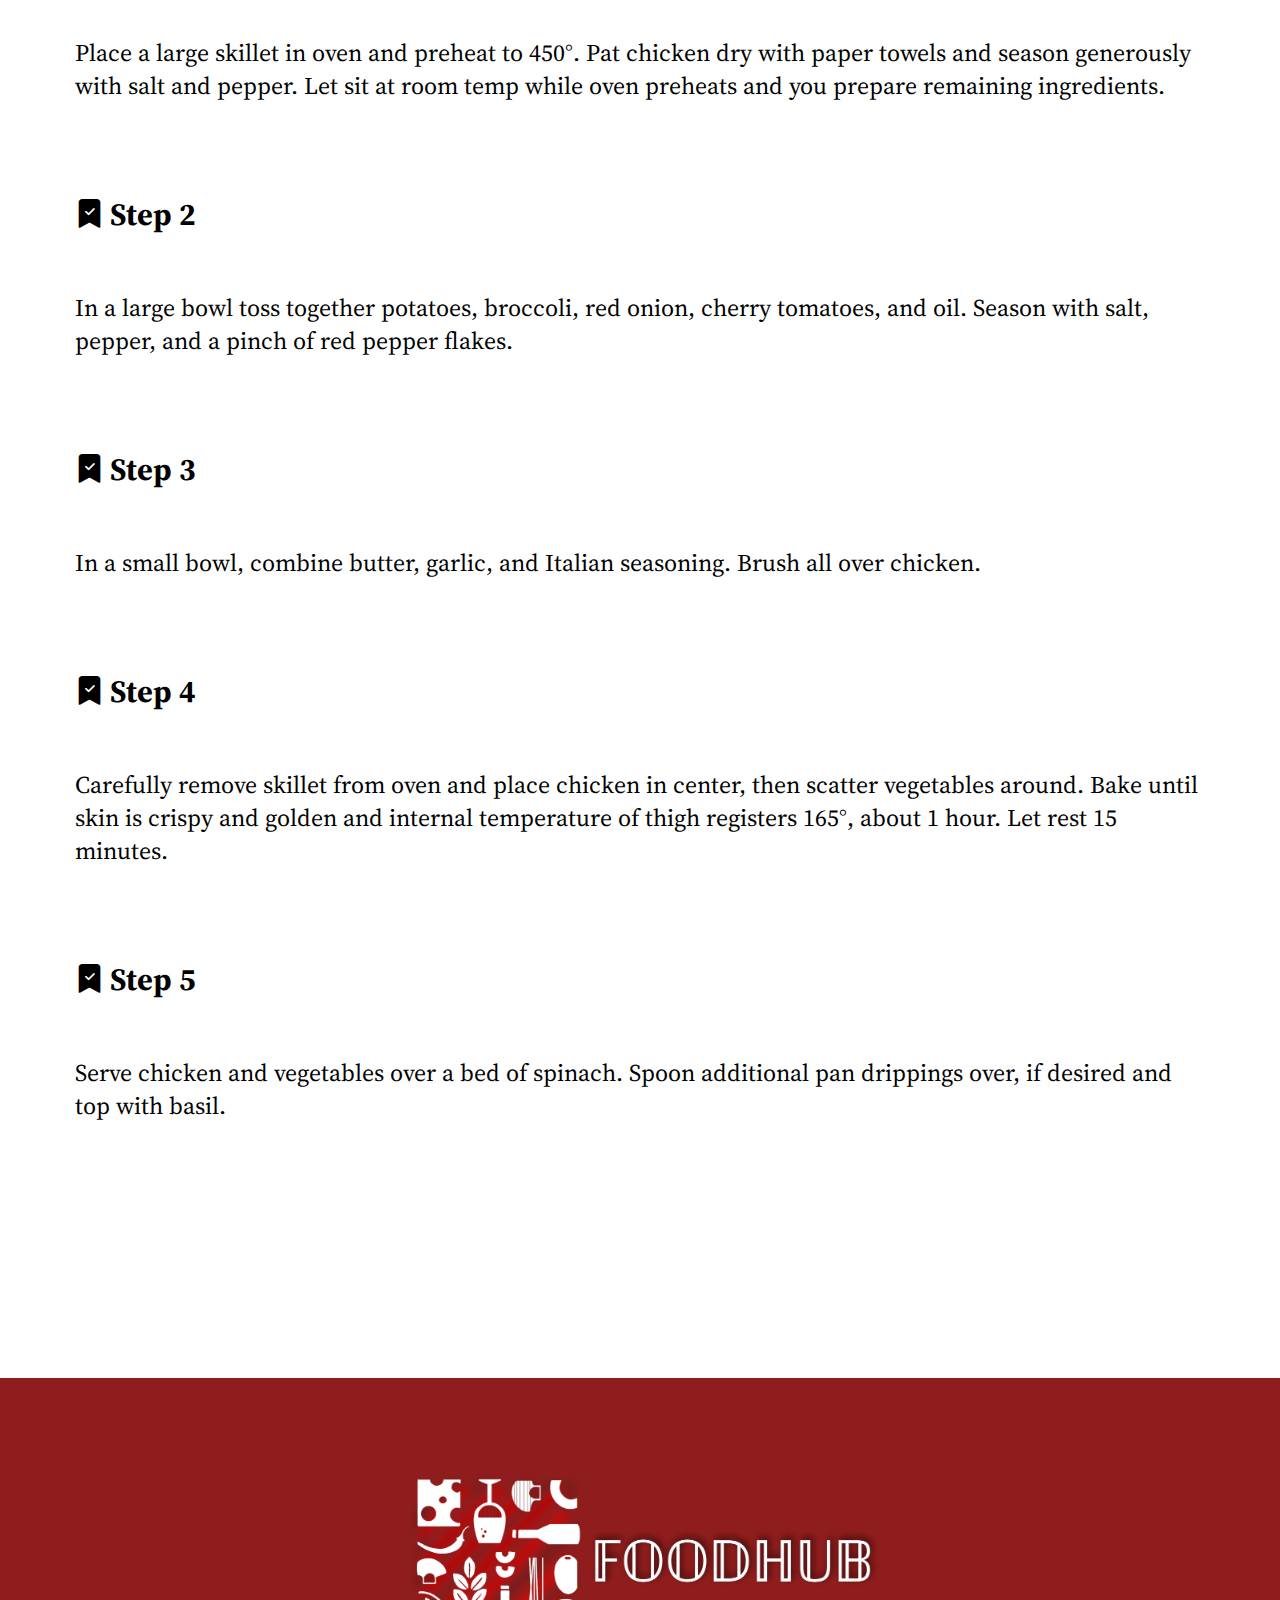
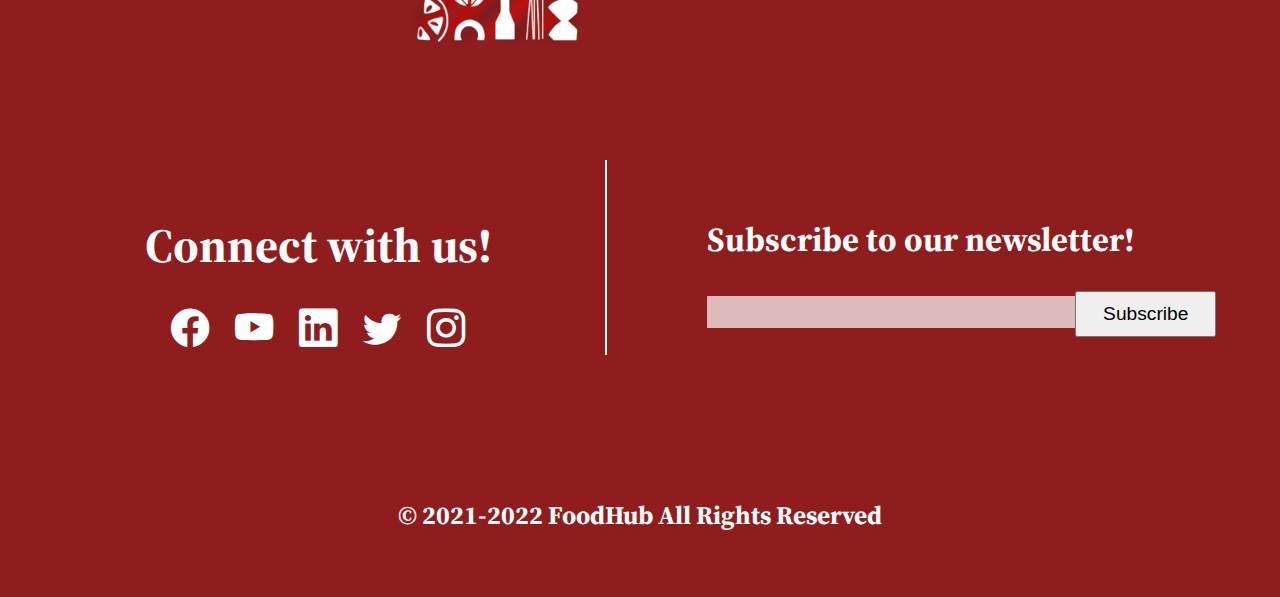
==== commit a98f36f8: "nav left" ====
--- a/pages/RECIPES/chick.html
+++ b/pages/RECIPES/chick.html
@@ -95,7 +95,7 @@
     <main>
       <div class="demo">
         <div class="recipe-intro-container">
-          <h1>Tuscan Butter Roast Chicken</h1>
+          <h1 class="heading">Tuscan Butter Roast Chicken</h1>
           <img
             src="https://hips.hearstapps.com/vidthumb/images/delish-tuscan-butter-roast-chicken-still002-1549648316.jpg"
             alt=""
@@ -158,14 +158,36 @@
       </div>
     </main>
     <footer>
-        <div class="logo-footer"><img src="../../logo2.jpg" alt="" class="logo">
-          <p>
-              &copy; 2021-2022 FoodHub <br />
-              All Rights Reserved
-            </p>
-    </div>
-        
-      </footer>
+      <div class="logo-footer">
+        <img src="../../logo2.jpg" alt="" class="logo" />
+
+        <div class="flex-container">
+          <div class="connect-container">
+            <h1 class="connect">Connect with us!</h1>
+            <div class="icons">
+                <i class="bi bi-facebook"></i>
+                <i class="bi bi-youtube"></i>
+                <i class="bi bi-linkedin"></i>
+                <i class="bi bi-twitter"></i>
+                <i class="bi bi-instagram"></i>
+            </div>
+            </div>
+            <div class="newsletter-container">
+                <h5 class="newsletter-heading">Subscribe to our newsletter!</h5>
+                <form action="moz.php" method="POST">
+                    <input type="email" class="email" name="email">
+                    <input type="submit" value="Subscribe" class="button">
+                </form>
+            </div>
+        </div>
+
+       
+      </div>
+      <p>
+        &copy; 2021-2022 FoodHub
+        All Rights Reserved
+      </p>
+    </footer>
   </body>
 </html>
 
--- a/pages/RECIPES/style.css
+++ b/pages/RECIPES/style.css
@@ -18,7 +18,7 @@
     margin-top: 5%;
     width: 100%;
 }
-h1{
+.heading{
     color: red;
     margin: 6% 0%;
     font-size: 1.8em;
@@ -67,25 +67,59 @@
 }
 
 footer{
-    margin-top: 30%;
-    background-color: #8F1D1D;
+    margin-top: 50%;
+    background-color: #8f1d1d;
     padding: 10%;
     text-align: center;
     color: #fff;
     display: flex;
     font-weight: bolder ;
     flex-direction: column;
+    font-family: 'Source serif pro';
 }
 .logo-footer{
     width: 100%;
 }
 .logo{
     width: 70%;
-    margin-bottom: 10%;
-}
-
+}
+.connect-container{
+    margin: 20% 0%;
+}
+.connect{
+    margin-top: 15%;
+    margin-bottom: 7%;
+}
+.icons{
+    width: 100%;
+    display: flex;
+    flex-direction: row;
+    justify-content: space-evenly;
+}
+.newsletter-heading{
+    margin-top: 10%;
+    margin-bottom: 7%;
+    font-weight: 700;
+    font-size: 1.4em;
+}
+.email{
+    width: 90%;
+    position: relative;
+    opacity: 70%;
+    outline: none;
+    border: none;
+    padding-bottom: 4%;
+}
+.button{
+    position: absolute;
+    right: 10%;
+    padding: 1% 2%;
+}
+.newsletter-container{
+    margin-bottom: 20%;
+}
 @media (min-width: 1020px){
-    h1{
+    .heading{
         font-size: 4em;
     }
     .recipe-img{
@@ -121,21 +155,58 @@
     .ingredients ul, .steps ul{
         font-size: 1.5em;
     }
+    .logo-footer{
+        padding: 1%; 
+    }
+    .logo{
+        width: 50%;
+        text-align: center;
+    }
     footer{
+        padding-top: 5%;
+        padding-bottom: 5%;
+        margin-top: 20%;
+
+    }
+    footer p{
+        text-align: center;
+        font-size: 1.6em;
+        margin-top: 3%;
+    }
+    .flex-container{
         display: flex;
+        justify-content: space-around;
         flex-direction: row;
-        justify-content: flex-start;
-    }
-    .logo{
-        width: 40%;
-    }
-    footer p{
+    }
+    .connect-container, .newsletter-container{
+        margin: 10% 0%;
+    }
+    .newsletter-heading{
+        margin-top: 13%;
+    }
+    
+    .connect-container{
         font-size: 2em;
-    }
-
-    .logo-footer{
-        display: flex;
-        flex-direction: row;
-        justify-content: space-evenly;
-    }
-}+        margin-right: 10%;
+       
+    }
+    .newsletter-container{
+        font-size: 1.5em;
+        border-left: 2px solid white;
+        padding-left: 10%;
+    }
+    .connect{
+        font-size: 1.5em;
+    }
+
+    .button{
+        padding: 0.75% 2%;
+        right: 5%;
+        font-size: 0.8em;
+    }
+    .email{
+        width: 100%;
+        padding: 2%;
+    }
+  
+}
